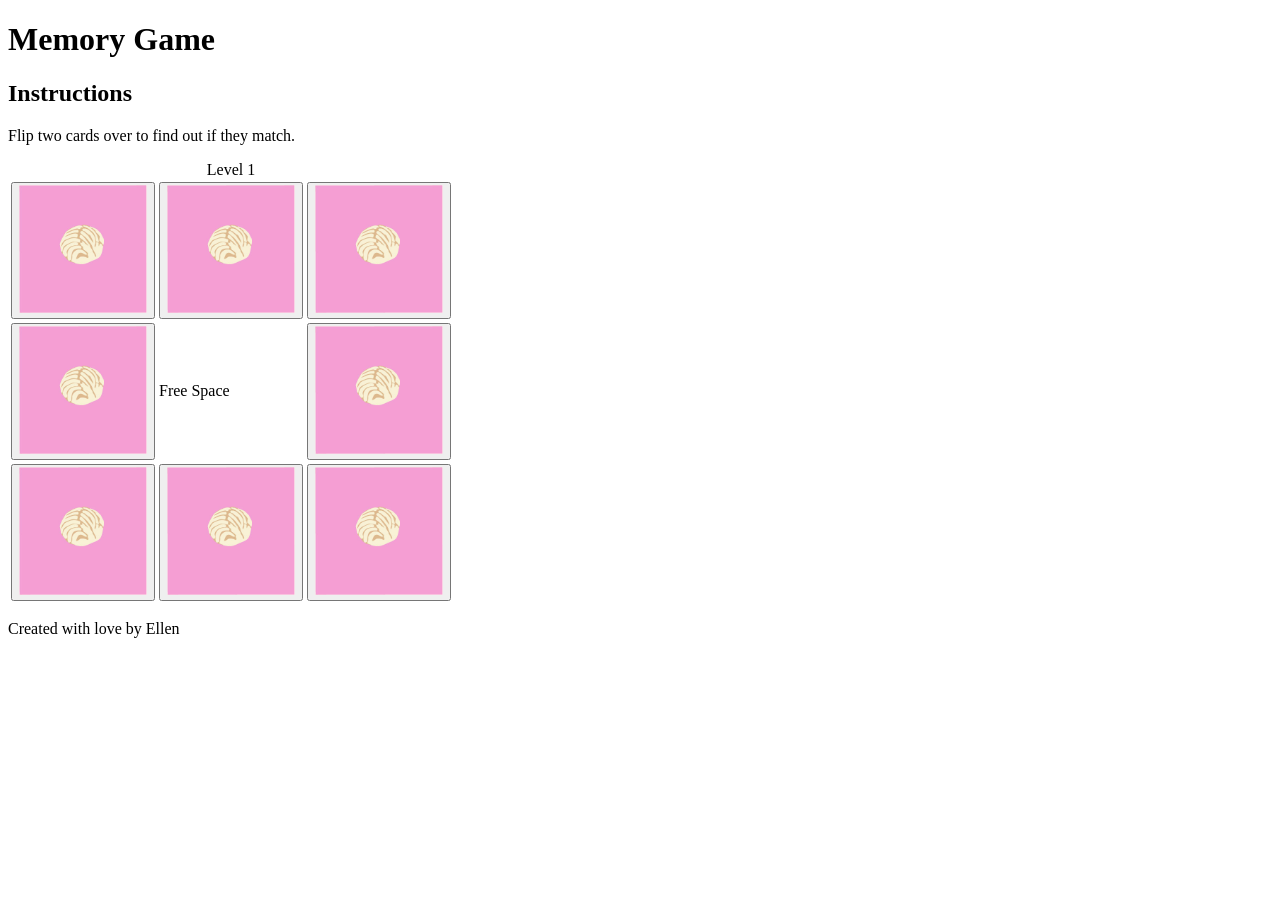
==== memory/index.html @ f03157f8 "Move to Memory directory" ====
<!DOCTYPE html>
<html lang="en">
  <head>
    <title>Memory Game | Round 1</title>
    <meta charset="UTF-8" />
    <link href="./css/style.css" rel="stylesheet" type="text/css" />
  </head>
  <body>
    <header>
      <h1>Memory Game</h1>
    </header>
    <main>
      <h2>Instructions</h2>
      <p>Flip two cards over to find out if they match.</p>
      <div id="announce" class="visually-hidden" aria-live="polite"></div>
      <div>
        <table id="game-board" class="board" tabindex="-1">
          <caption id="level-caption">Level 1</caption>
          <tr class="row">
            <td><button class="space"><img src="./img/pink.jpg" alt="Memory Card"></button></td>
            <td><button class="space"><img src="./img/pink.jpg" alt="Memory Card"></button></td>
            <td><button class="space"><img src="./img/pink.jpg" alt="Memory Card"></button></td>
          </tr>
          <tr class="row">
            <td><button class="space"><img src="./img/pink.jpg" alt="Memory Card"></button></td>
            <td><div>Free Space</div></td>
            <td><button class="space"><img src="./img/pink.jpg" alt="Memory Card"></button></td>
          </tr>
          <tr class="row">
            <td><button class="space"><img src="./img/pink.jpg" alt="Memory Card"></button></td>
            <td><button class="space"><img src="./img/pink.jpg" alt="Memory Card"></button></td>
            <td><button class="space"><img src="./img/pink.jpg" alt="Memory Card"></button></td>
          </tr>
        </table>
    </div>
    </main>
    <footer>
      <p>Created with love by <span class="name">Ellen</span></p>
    </footer>
  </body>
  <script src="./js/script.js"></script>
</html>
---- memory/css/style.css ----
.visually-hidden {
  position: absolute !important;
  clip: rect(1px, 1px, 1px, 1px);
  overflow: hidden;
  height: 1px;
  width: 1px;
  word-wrap: normal;
}

.space img {
  max-width: 8rem;
}

.hide {
  display: none;
}
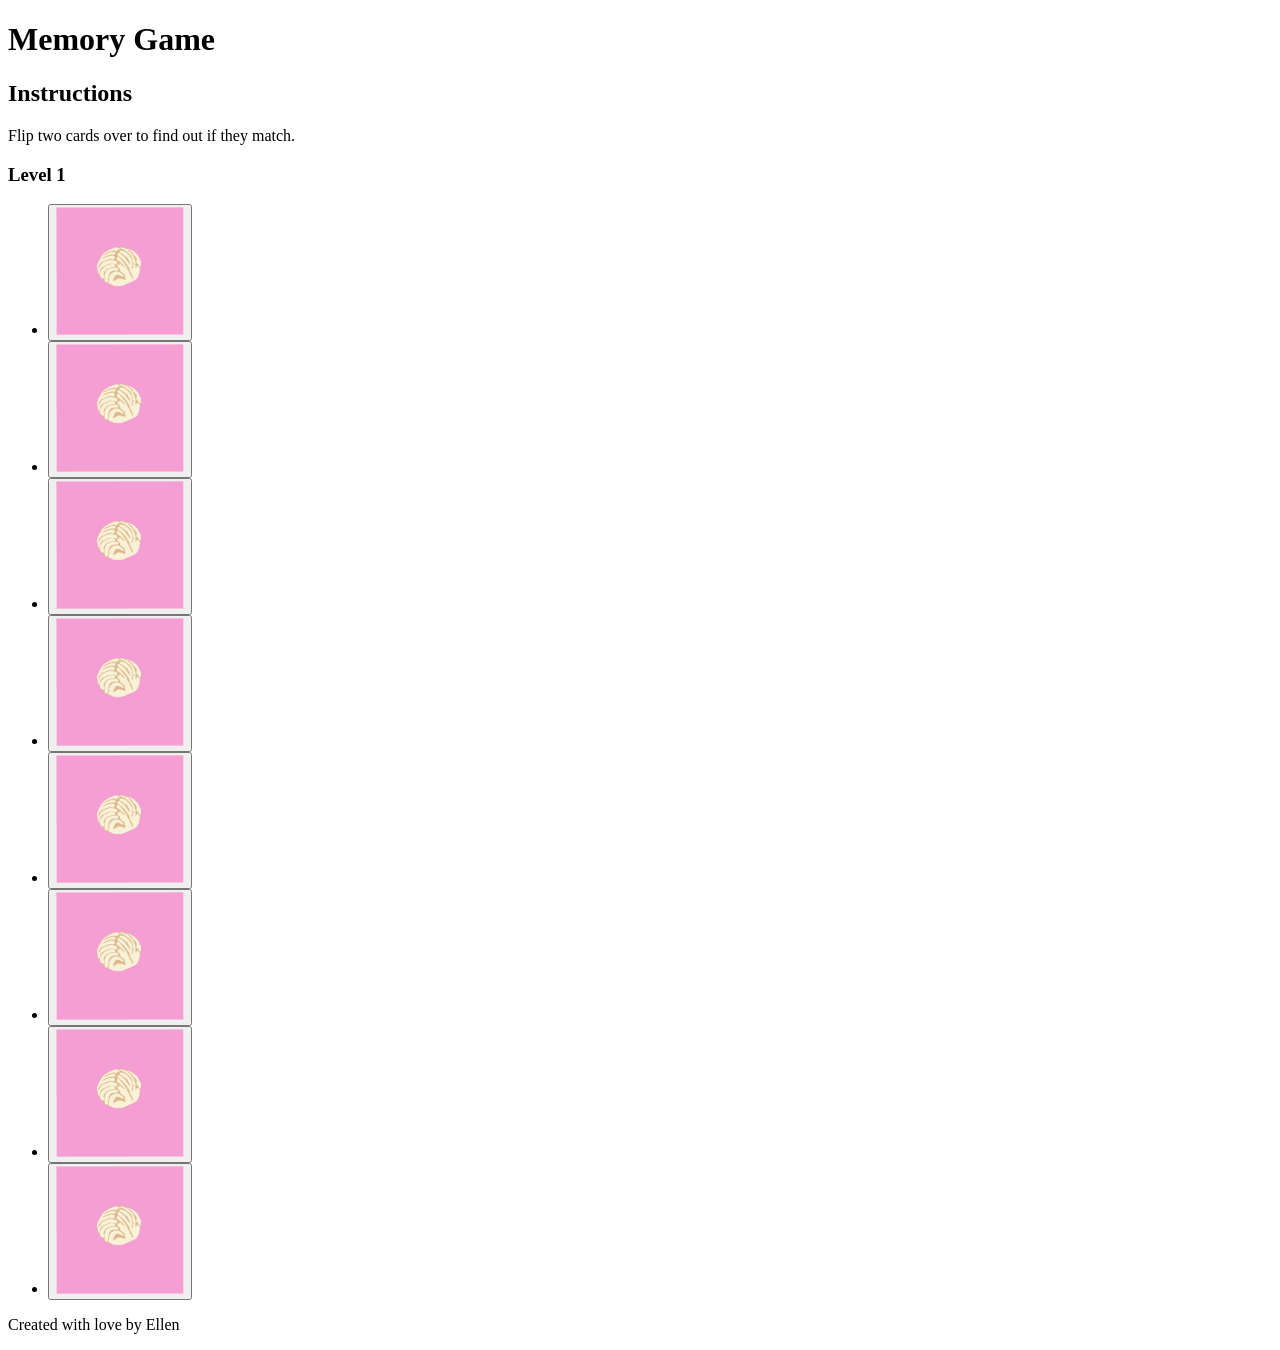
==== commit e52cd92f: "Refactor using list markup" ====
--- a/memory/index.html
+++ b/memory/index.html
@@ -14,24 +14,17 @@
       <p>Flip two cards over to find out if they match.</p>
       <div id="announce" class="visually-hidden" aria-live="polite"></div>
       <div>
-        <table id="game-board" class="board" tabindex="-1">
-          <caption id="level-caption">Level 1</caption>
-          <tr class="row">
-            <td><button class="space"><img src="./img/pink.jpg" alt="Memory Card"></button></td>
-            <td><button class="space"><img src="./img/pink.jpg" alt="Memory Card"></button></td>
-            <td><button class="space"><img src="./img/pink.jpg" alt="Memory Card"></button></td>
-          </tr>
-          <tr class="row">
-            <td><button class="space"><img src="./img/pink.jpg" alt="Memory Card"></button></td>
-            <td><div>Free Space</div></td>
-            <td><button class="space"><img src="./img/pink.jpg" alt="Memory Card"></button></td>
-          </tr>
-          <tr class="row">
-            <td><button class="space"><img src="./img/pink.jpg" alt="Memory Card"></button></td>
-            <td><button class="space"><img src="./img/pink.jpg" alt="Memory Card"></button></td>
-            <td><button class="space"><img src="./img/pink.jpg" alt="Memory Card"></button></td>
-          </tr>
-        </table>
+        <h3 id="level" tabindex="-1">Level 1</h3>
+        <ul id="game-board" class="board" tabindex="-1">
+          <li class="space"><button><img src="./img/pink.jpg" alt="Memory Card, 1 of 8"></button></li>
+          <li class="space"><button><img src="./img/pink.jpg" alt="Memory Card, 2 of 8"></button></li>
+          <li class="space"><button><img src="./img/pink.jpg" alt="Memory Card, 3 of 8"></button></li>
+          <li class="space"><button><img src="./img/pink.jpg" alt="Memory Card, 4 of 8"></button></li>
+          <li class="space"><button><img src="./img/pink.jpg" alt="Memory Card, 5 of 8"></button></li>
+          <li class="space"><button><img src="./img/pink.jpg" alt="Memory Card, 6 of 8"></button></li>
+          <li class="space"><button><img src="./img/pink.jpg" alt="Memory Card, 7 of 8"></button></li>
+          <li class="space"><button><img src="./img/pink.jpg" alt="Memory Card, 8 of 8"></button></li>
+        </ul>
     </div>
     </main>
     <footer>
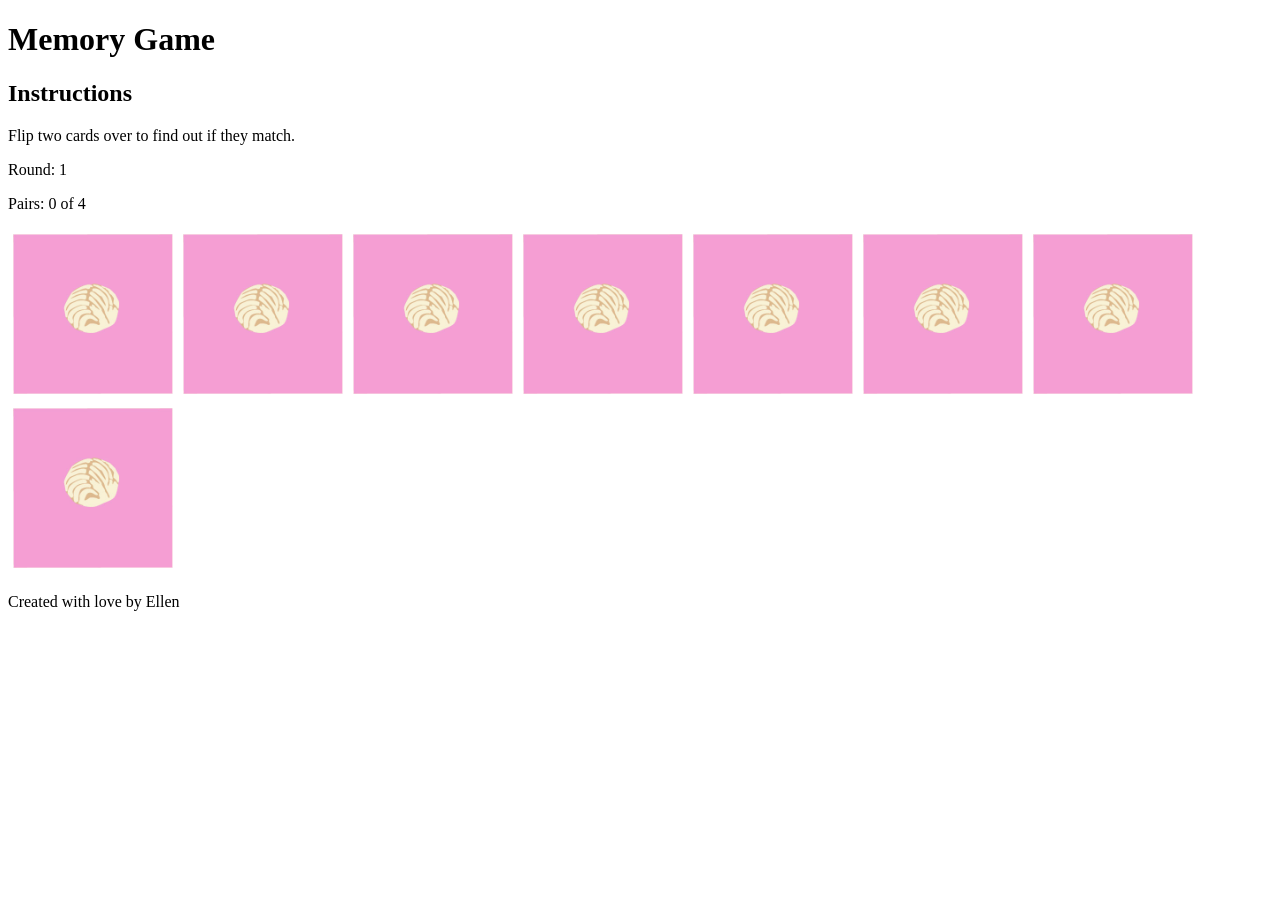
==== commit a23743d2: "Focus management and live region" ====
--- a/memory/index.html
+++ b/memory/index.html
@@ -1,7 +1,7 @@
 <!DOCTYPE html>
 <html lang="en">
   <head>
-    <title>Memory Game | Round 1</title>
+    <title>Memory Game</title>
     <meta charset="UTF-8" />
     <link href="./css/style.css" rel="stylesheet" type="text/css" />
   </head>
@@ -12,9 +12,11 @@
     <main>
       <h2>Instructions</h2>
       <p>Flip two cards over to find out if they match.</p>
-      <div id="announce" class="visually-hidden" aria-live="polite"></div>
+      <div id="counter" aria-live="polite" aria-atomic="false">
+        <p>Round: 1</p>
+        <p>Pairs: 0 of 4</p>
+      </div>
       <div>
-        <h3 id="level" tabindex="-1">Level 1</h3>
         <ul id="game-board" class="board" tabindex="-1">
           <li class="space"><button><img src="./img/pink.jpg" alt="Memory Card, 1 of 8"></button></li>
           <li class="space"><button><img src="./img/pink.jpg" alt="Memory Card, 2 of 8"></button></li>
--- a/memory/css/style.css
+++ b/memory/css/style.css
@@ -7,8 +7,27 @@
   word-wrap: normal;
 }
 
+.board {
+  padding: 0;
+  display: flex;
+  flex-wrap: wrap;
+}
+
+.space {
+  list-style: none;
+  margin: 5px;
+}
+
 .space img {
-  max-width: 8rem;
+  width: 10em;
+}
+
+.space button {
+  cursor: pointer;
+  line-height: 0;
+  font-size: 1em;
+  border: 0;
+  padding: 0;
 }
 
 .hide {
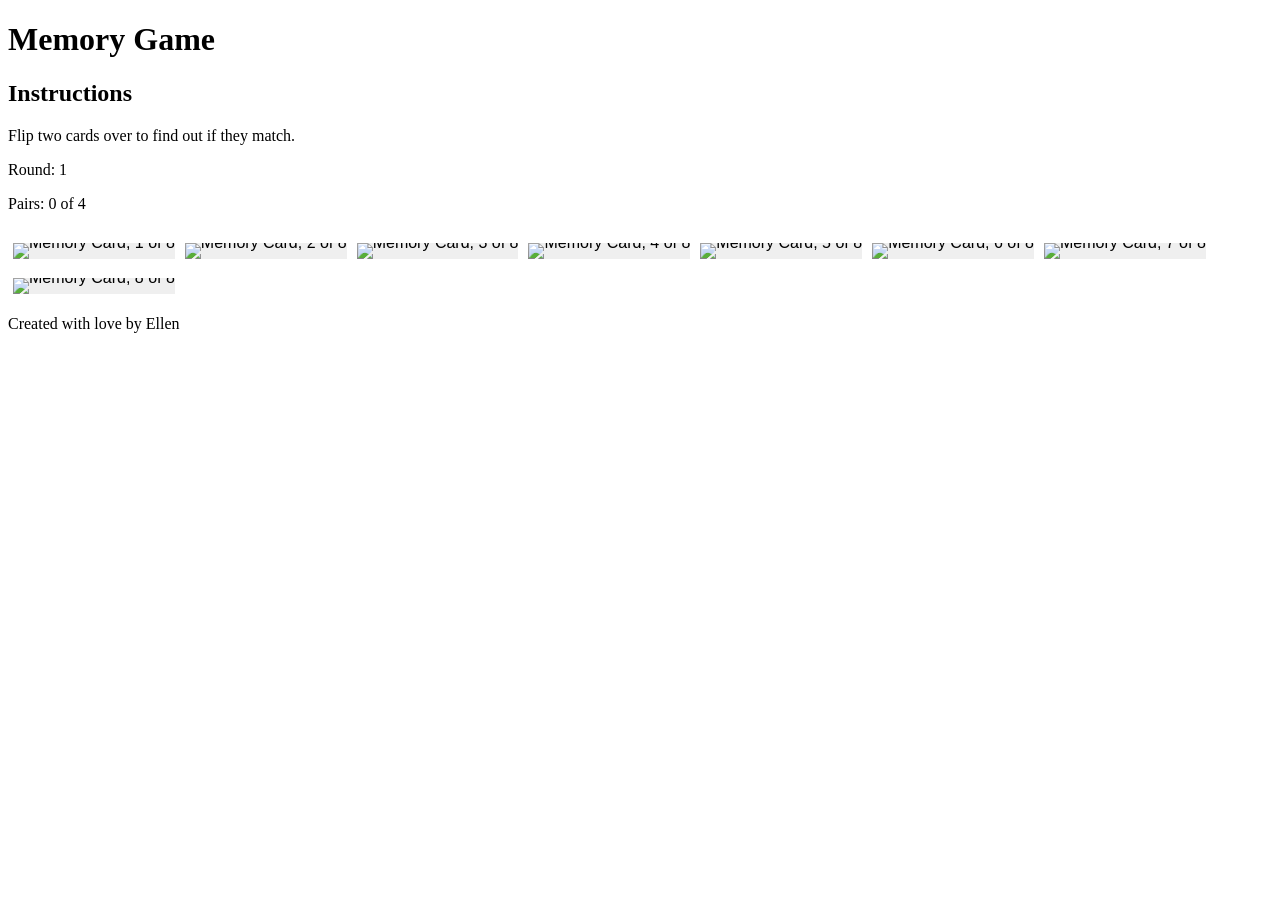
==== commit da7e1f28: "Add live region announcement game" ====
--- a/memory/index.html
+++ b/memory/index.html
@@ -3,6 +3,7 @@
   <head>
     <title>Memory Game</title>
     <meta charset="UTF-8" />
+    <meta name="viewport" content="width=device-width, initial-scale=1" />
     <link href="./css/style.css" rel="stylesheet" type="text/css" />
   </head>
   <body>
@@ -18,16 +19,17 @@
       </div>
       <div>
         <ul id="game-board" class="board" tabindex="-1">
-          <li class="space"><button><img src="./img/pink.jpg" alt="Memory Card, 1 of 8"></button></li>
-          <li class="space"><button><img src="./img/pink.jpg" alt="Memory Card, 2 of 8"></button></li>
-          <li class="space"><button><img src="./img/pink.jpg" alt="Memory Card, 3 of 8"></button></li>
-          <li class="space"><button><img src="./img/pink.jpg" alt="Memory Card, 4 of 8"></button></li>
-          <li class="space"><button><img src="./img/pink.jpg" alt="Memory Card, 5 of 8"></button></li>
-          <li class="space"><button><img src="./img/pink.jpg" alt="Memory Card, 6 of 8"></button></li>
-          <li class="space"><button><img src="./img/pink.jpg" alt="Memory Card, 7 of 8"></button></li>
-          <li class="space"><button><img src="./img/pink.jpg" alt="Memory Card, 8 of 8"></button></li>
+          <li class="space"><button><img src="#" alt="Memory Card, 1 of 8"></button></li>
+          <li class="space"><button><img src="#" alt="Memory Card, 2 of 8"></button></li>
+          <li class="space"><button><img src="#" alt="Memory Card, 3 of 8"></button></li>
+          <li class="space"><button><img src="#" alt="Memory Card, 4 of 8"></button></li>
+          <li class="space"><button><img src="#" alt="Memory Card, 5 of 8"></button></li>
+          <li class="space"><button><img src="#" alt="Memory Card, 6 of 8"></button></li>
+          <li class="space"><button><img src="#" alt="Memory Card, 7 of 8"></button></li>
+          <li class="space"><button><img src="#" alt="Memory Card, 8 of 8"></button></li>
         </ul>
     </div>
+    <div id="live-region" aria-live="polite" class="visually-hidden"></div>
     </main>
     <footer>
       <p>Created with love by <span class="name">Ellen</span></p>
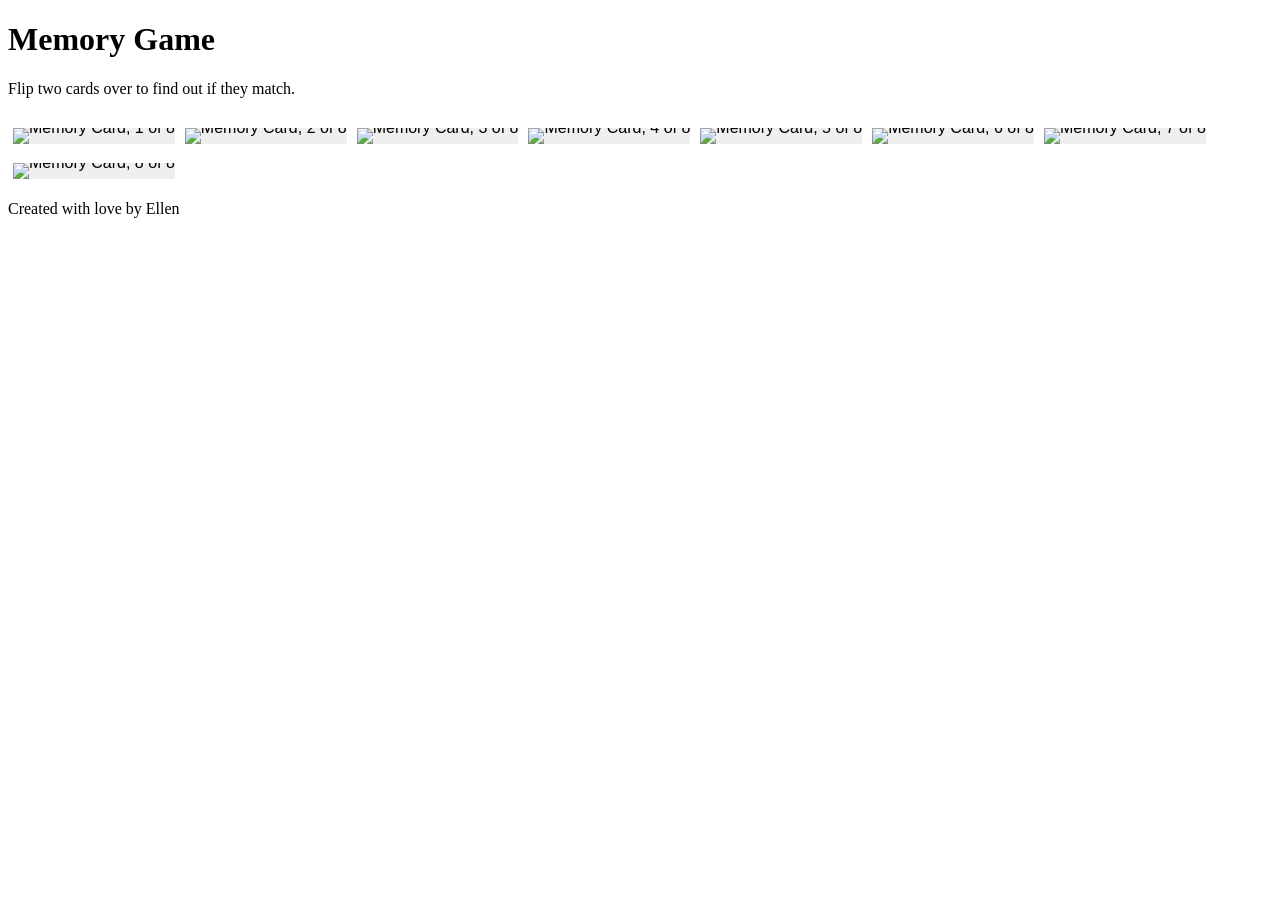
==== commit e0091308: "Clean up round and pair announcements" ====
--- a/memory/index.html
+++ b/memory/index.html
@@ -7,15 +7,12 @@
     <link href="./css/style.css" rel="stylesheet" type="text/css" />
   </head>
   <body>
-    <header>
+    <main>
       <h1>Memory Game</h1>
-    </header>
-    <main>
-      <h2>Instructions</h2>
       <p>Flip two cards over to find out if they match.</p>
-      <div id="counter" aria-live="polite" aria-atomic="false">
-        <p>Round: 1</p>
-        <p>Pairs: 0 of 4</p>
+      <div id="counter" aria-live="polite" aria-atomic="false" class="visually-hidden">
+        <p>Round 1.</p>
+        <p>0 out of 4 pairs complete.</p>
       </div>
       <div>
         <ul id="game-board" class="board" tabindex="-1">
